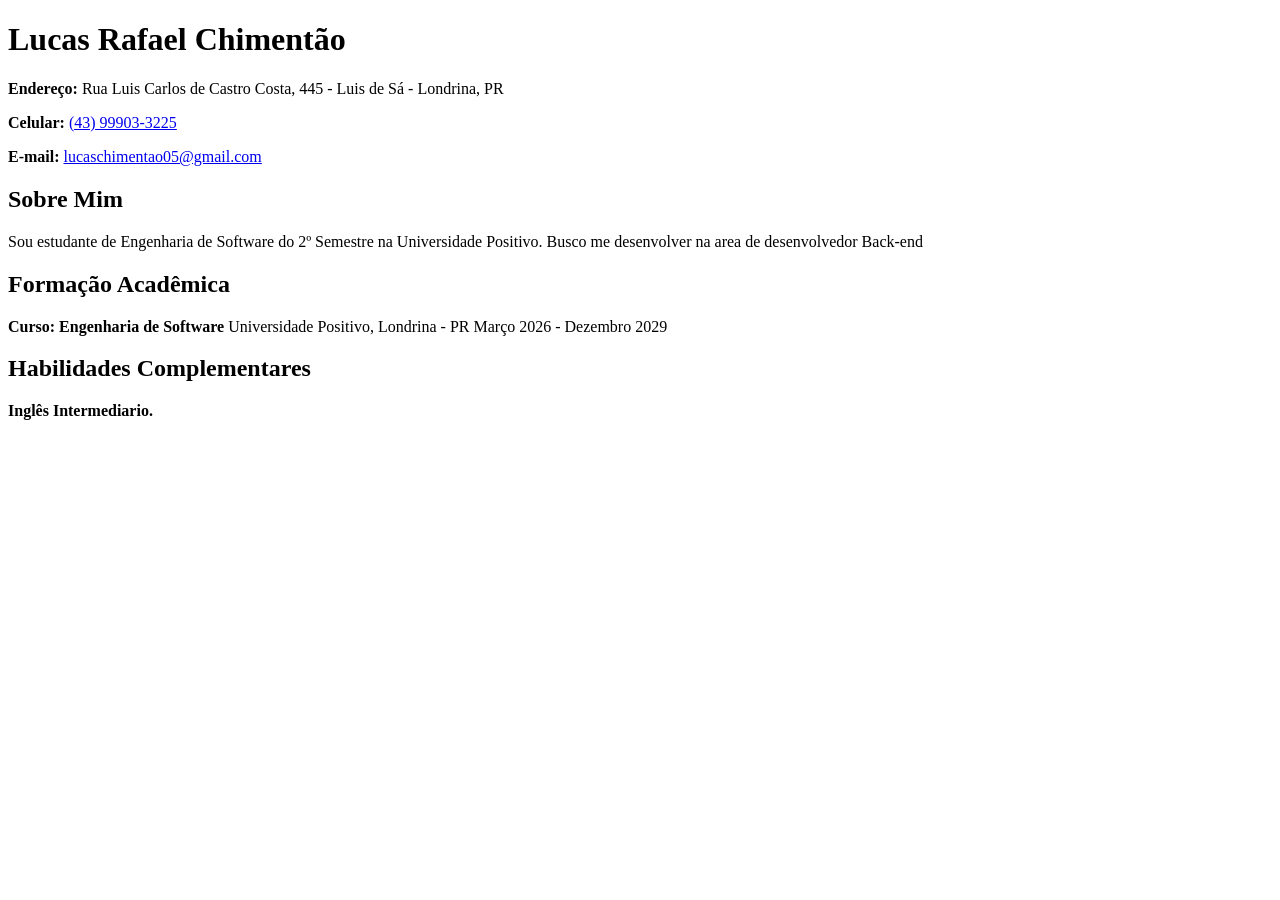
==== Aula-2/index.html @ a5a8c93c "Desenvolvimento - Curriculo" ====
<!DOCTYPE html>
<html lang="pt-br">
    <head>
        <meta charset="UTF-8">
        <meta name="viewport" content="width=device-width, initial-scale=1.0">
        <title>Currículo de Lucas</title>
    </head>

    <body>

        <div id="cabecalho">
            <header>
                <h1>Lucas Rafael Chimentão</h1>
                    <p>
                        <b>Endereço:</b>
                        Rua Luis Carlos de Castro Costa, 445 - Luis de Sá - Londrina, PR
                    </p>

                    <p>
                        <b>Celular:</b>
                        <a href="tel:+5543999033225">(43) 99903-3225</a>
                    </p>

                    <p>
                        <b>E-mail:</b>
                        <a href="mailto:lucaschimentao05@gmail.com">lucaschimentao05@gmail.com</a>
                    </p>
            </header>
        </div>

        <div id="corpo">
            <div id="resumo">
                <h2>Sobre Mim</h2>
                <p>
                    Sou estudante de Engenharia de Software do 2º Semestre na Universidade Positivo. 
                    Busco me desenvolver na area de desenvolvedor Back-end
                </p>
            </div>

            <div id="formacao">
                <h2>Formação Acadêmica</h2>
                <p>
                    <b>Curso: Engenharia de Software</b>
                    Universidade Positivo, Londrina - PR
                    Março 2026 - Dezembro 2029
                </p>
            </div>

            <div id="curso">
                <h2>Habilidades Complementares</h2>
                <p>
                    <b>Inglês Intermediario.</b>
                </p>
            </div>
        </div>

    </body>

</html>
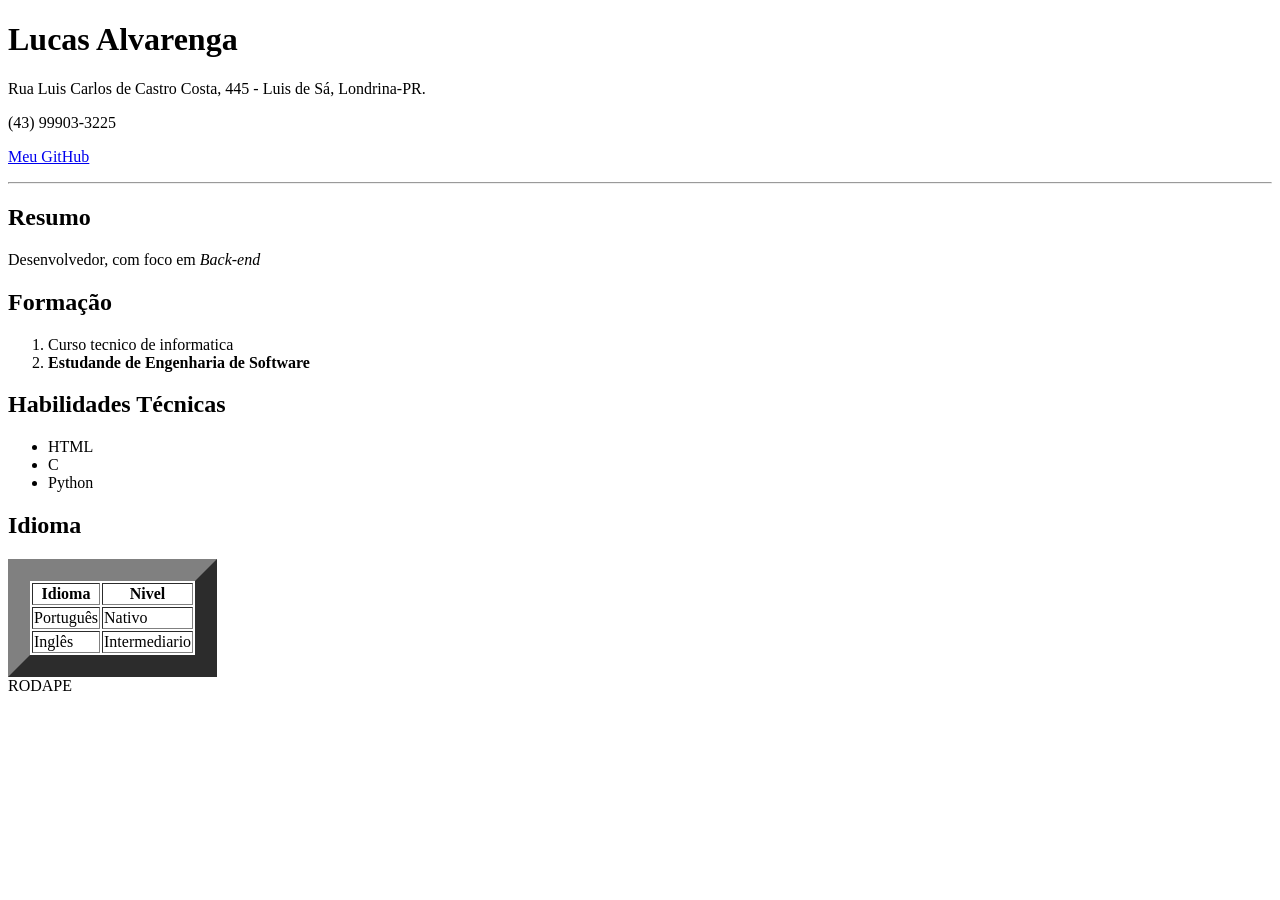
==== commit 11cf4fe2: "segundo commit-semantica" ====
--- a/Aula-2/index.html
+++ b/Aula-2/index.html
@@ -1,59 +1,65 @@
 <!DOCTYPE html>
 <html lang="pt-br">
     <head>
-        <meta charset="UTF-8">
-        <meta name="viewport" content="width=device-width, initial-scale=1.0">
+        <meta charset="UTF-8"/>
         <title>Currículo de Lucas</title>
     </head>
+    <body>
+        <div id="cabecalho">
+            <h1> Lucas Alvarenga</h1>
+            <p>Rua Luis Carlos de Castro Costa, 445 - Luis de Sá, Londrina-PR.</p>
+            <p>(43) 99903-3225</p>
+            <p>
+                <a href="https://github.com/lcalvadev/Aula-Front-end.git"> Meu GitHub</a>
+            </p>
+        </div>
+        <hr>
+        <div id="principal">
 
-    <body>
-
-        <div id="cabecalho">
-            <header>
-                <h1>Lucas Rafael Chimentão</h1>
-                    <p>
-                        <b>Endereço:</b>
-                        Rua Luis Carlos de Castro Costa, 445 - Luis de Sá - Londrina, PR
-                    </p>
-
-                    <p>
-                        <b>Celular:</b>
-                        <a href="tel:+5543999033225">(43) 99903-3225</a>
-                    </p>
-
-                    <p>
-                        <b>E-mail:</b>
-                        <a href="mailto:lucaschimentao05@gmail.com">lucaschimentao05@gmail.com</a>
-                    </p>
-            </header>
-        </div>
-
-        <div id="corpo">
-            <div id="resumo">
-                <h2>Sobre Mim</h2>
+            <div>
+                <h2> Resumo</h2>
                 <p>
-                    Sou estudante de Engenharia de Software do 2º Semestre na Universidade Positivo. 
-                    Busco me desenvolver na area de desenvolvedor Back-end
+                    Desenvolvedor, com foco em <i>Back-end</i>
                 </p>
             </div>
 
-            <div id="formacao">
-                <h2>Formação Acadêmica</h2>
-                <p>
-                    <b>Curso: Engenharia de Software</b>
-                    Universidade Positivo, Londrina - PR
-                    Março 2026 - Dezembro 2029
-                </p>
+            <div>
+                <h2>Formação</h2>
+                <ol>
+                    <li>Curso tecnico de informatica</li>
+                    <li><b>Estudande de Engenharia de Software</b></li>
+                </ol>
             </div>
 
-            <div id="curso">
-                <h2>Habilidades Complementares</h2>
-                <p>
-                    <b>Inglês Intermediario.</b>
-                </p>
+            <div>
+                <h2>Habilidades Técnicas</h2>
+                <ul>
+                    <li>HTML</li>
+                    <li>C</li>
+                    <li>Python</li>
+                </ul>
             </div>
+
+            <div>
+                <h2>Idioma</h2>
+                <table border="22">
+                    <tr>
+                        <th>Idioma</th>
+                        <th>Nivel</th>
+                    </tr>
+                    <tr>
+                        <td>Português</td>
+                        <td>Nativo</td>
+                    </tr>
+                    <tr>
+                        <td>Inglês</td>
+                        <td>Intermediario</td>
+                    </tr>
+                </table>
+            </div>
+
         </div>
-
+        <div>RODAPE</div>
     </body>
 
 </html>
